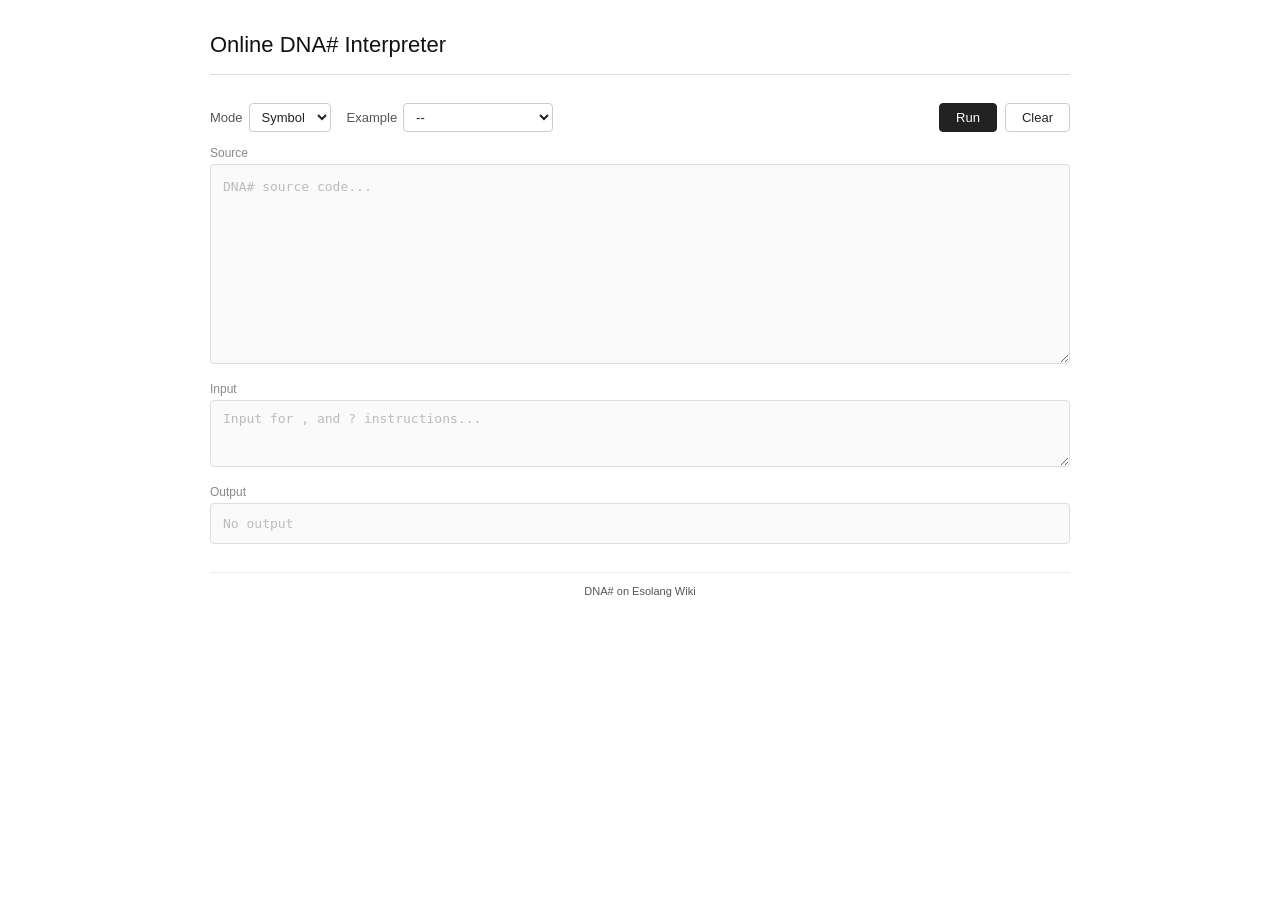
==== DNA-Sharp-Online/index.html @ c9140570 "Add DNA-Sharp-Online" ====
<!DOCTYPE html>
<html lang="en">
<head>
  <meta charset="UTF-8">
  <meta name="viewport" content="width=device-width, initial-scale=1.0">
  <title>DNA# Interpreter</title>
  <link rel="stylesheet" href="style.css">
</head>
<body>
  <div class="container">
    <header>
      <h1>Online DNA# Interpreter</h1>
    </header>

    <main>
      <div class="toolbar">
        <div class="toolbar-left">
          <label>
            Mode
            <select id="mode-select">
              <option value="symbol">Symbol</option>
              <option value="line">Line</option>
              <option value="helix">Helix</option>
            </select>
          </label>
          <label>
            Example
            <select id="example-select">
              <option value="">--</option>
            </select>
          </label>
        </div>
        <div class="toolbar-right">
          <button id="run-btn" class="btn-primary">Run</button>
          <button id="clear-btn">Clear</button>
        </div>
      </div>

      <div class="editor-panel">
        <div class="panel-header">Source</div>
        <textarea id="source-editor" placeholder="DNA# source code..."></textarea>
      </div>

      <div class="input-panel">
        <div class="panel-header">Input</div>
        <textarea id="input-editor" rows="3" placeholder="Input for , and ? instructions..."></textarea>
      </div>

      <div class="output-panel">
        <div class="panel-header">Output</div>
        <div id="output-area" class="output-area"></div>
        <div id="error-area" class="error-area" style="display:none;"></div>
      </div>
    </main>

    <footer>
      <a href="https://esolangs.org/wiki/DNA-Sharp">DNA# on Esolang Wiki</a>
    </footer>
  </div>

  <script src="app.js"></script>
</body>
</html>
---- DNA-Sharp-Online/style.css ----
* {
  margin: 0;
  padding: 0;
  box-sizing: border-box;
}

body {
  font-family: -apple-system, "Segoe UI", "Helvetica Neue", Arial, sans-serif;
  background: #fff;
  color: #222;
  min-height: 100vh;
}

.container {
  max-width: 900px;
  margin: 0 auto;
  padding: 32px 20px 40px;
}

header {
  margin-bottom: 28px;
  padding-bottom: 16px;
  border-bottom: 1px solid #ddd;
}

header h1 {
  font-size: 22px;
  font-weight: 500;
  color: #111;
}

.toolbar {
  display: flex;
  justify-content: space-between;
  align-items: center;
  flex-wrap: wrap;
  gap: 12px;
  margin-bottom: 14px;
}

.toolbar-left {
  display: flex;
  gap: 16px;
  align-items: center;
}

.toolbar label {
  display: flex;
  align-items: center;
  gap: 6px;
  font-size: 13px;
  color: #555;
}

.toolbar select {
  padding: 5px 8px;
  background: #fff;
  border: 1px solid #ccc;
  border-radius: 4px;
  color: #222;
  font-size: 13px;
  cursor: pointer;
}

.toolbar select:focus {
  outline: none;
  border-color: #888;
}

.toolbar-right {
  display: flex;
  gap: 8px;
}

button {
  padding: 6px 16px;
  border: 1px solid #ccc;
  border-radius: 4px;
  font-size: 13px;
  cursor: pointer;
  background: #fff;
  color: #222;
}

button:hover {
  background: #f5f5f5;
}

.btn-primary {
  background: #222;
  color: #fff;
  border-color: #222;
}

.btn-primary:hover {
  background: #444;
  border-color: #444;
}

.panel-header {
  font-size: 12px;
  color: #888;
  margin-bottom: 4px;
}

.editor-panel,
.input-panel,
.output-panel {
  margin-bottom: 14px;
}

#source-editor {
  width: 100%;
  min-height: 200px;
  padding: 12px;
  background: #fafafa;
  border: 1px solid #ddd;
  border-radius: 4px;
  color: #222;
  font-family: "SF Mono", "Cascadia Code", "Consolas", monospace;
  font-size: 13px;
  line-height: 1.5;
  resize: vertical;
}

#source-editor:focus {
  outline: none;
  border-color: #888;
}

#source-editor::placeholder {
  color: #bbb;
}

#input-editor {
  width: 100%;
  padding: 10px 12px;
  background: #fafafa;
  border: 1px solid #ddd;
  border-radius: 4px;
  color: #222;
  font-family: "SF Mono", "Cascadia Code", "Consolas", monospace;
  font-size: 13px;
  resize: vertical;
}

#input-editor:focus {
  outline: none;
  border-color: #888;
}

#input-editor::placeholder {
  color: #bbb;
}

.output-area {
  min-height: 40px;
  padding: 12px;
  background: #fafafa;
  border: 1px solid #ddd;
  border-radius: 4px;
  font-family: "SF Mono", "Cascadia Code", "Consolas", monospace;
  font-size: 13px;
  white-space: pre-wrap;
  word-break: break-all;
  color: #222;
}

.output-area:empty::before {
  content: "No output";
  color: #bbb;
}

.error-area {
  margin-top: 6px;
  padding: 10px 12px;
  background: #fff5f5;
  border: 1px solid #ecc;
  border-radius: 4px;
  color: #c33;
  font-family: "SF Mono", "Cascadia Code", "Consolas", monospace;
  font-size: 13px;
  white-space: pre-wrap;
}

footer {
  text-align: center;
  margin-top: 28px;
  padding-top: 12px;
  border-top: 1px solid #eee;
  font-size: 11px;
  color: #aaa;
}

footer a {
  color: #555;
  text-decoration: none;
}

footer a:hover {
  text-decoration: underline;
}
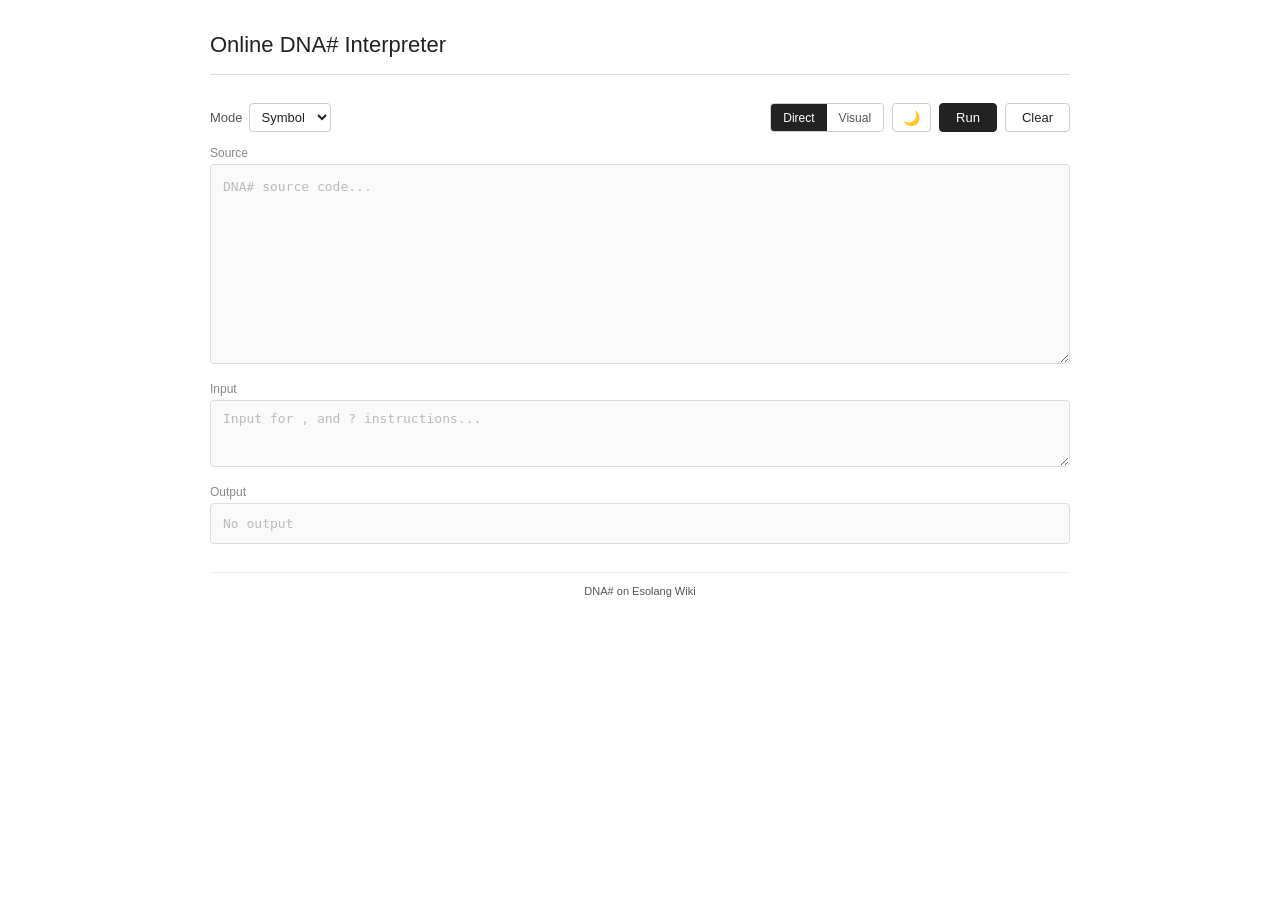
==== commit a4b764a5: "完善DNA#页面" ====
--- a/DNA-Sharp-Online/index.html
+++ b/DNA-Sharp-Online/index.html
@@ -5,6 +5,7 @@
   <meta name="viewport" content="width=device-width, initial-scale=1.0">
   <title>DNA# Interpreter</title>
   <link rel="stylesheet" href="style.css">
+  <link rel="shortcut icon" href="favicon.ico">
 </head>
 <body>
   <div class="container">
@@ -23,15 +24,15 @@
               <option value="helix">Helix</option>
             </select>
           </label>
-          <label>
-            Example
-            <select id="example-select">
-              <option value="">--</option>
-            </select>
-          </label>
         </div>
         <div class="toolbar-right">
+          <div class="run-mode-toggle" id="run-mode-toggle">
+            <button id="direct-mode-btn" class="mode-btn active">Direct</button>
+            <button id="visual-mode-btn" class="mode-btn">Visual</button>
+          </div>
+          <button id="theme-toggle" title="Toggle dark mode">🌓</button>
           <button id="run-btn" class="btn-primary">Run</button>
+          <button id="pause-btn" class="btn-pause" style="display:none;">Pause</button>
           <button id="clear-btn">Clear</button>
         </div>
       </div>
@@ -39,6 +40,14 @@
       <div class="editor-panel">
         <div class="panel-header">Source</div>
         <textarea id="source-editor" placeholder="DNA# source code..."></textarea>
+      </div>
+
+      <div id="visual-panel" class="visual-panel" style="display:none;">
+        <div class="panel-header">Execution View</div>
+        <div class="visual-controls">
+          <label>Speed <input type="range" id="speed-slider" min="10" max="300" value="60" step="10"> <span id="speed-label">60ms</span></label>
+        </div>
+        <div id="code-viewer" class="code-viewer"></div>
       </div>
 
       <div class="input-panel">
@@ -58,6 +67,9 @@
     </footer>
   </div>
 
+  <script src="constants.js"></script>
+  <script src="parser.js"></script>
+  <script src="interpreter.js"></script>
   <script src="app.js"></script>
 </body>
 </html>
--- a/DNA-Sharp-Online/style.css
+++ b/DNA-Sharp-Online/style.css
@@ -1,3 +1,79 @@
+:root {
+  --bg: #fff;
+  --bg-secondary: #fafafa;
+  --bg-error: #fff5f5;
+  --text: #222;
+  --text-secondary: #555;
+  --text-muted: #888;
+  --text-placeholder: #bbb;
+  --border: #ddd;
+  --border-light: #eee;
+  --border-error: #ecc;
+  --border-focus: #888;
+  --btn-bg: #fff;
+  --btn-border: #ccc;
+  --btn-hover: #f5f5f5;
+  --btn-primary-bg: #222;
+  --btn-primary-text: #fff;
+  --btn-primary-hover: #444;
+  --btn-primary-border-hover: #444;
+  --error-text: #c33;
+  --footer-text: #aaa;
+  --footer-link: #555;
+  --input-focus-shadow: rgba(0,0,0,0.06);
+  --highlight-bg: rgba(74, 158, 255, 0.2);
+  --highlight-outline: rgba(74, 158, 255, 0.5);
+  --mode-btn-active-bg: #222;
+  --mode-btn-active-text: #fff;
+  --mode-btn-active-border: #222;
+  --mode-btn-active-hover-bg: #444;
+  --stop-bg: #c33;
+  --stop-text: #fff;
+  --stop-hover-bg: #d44;
+  --pause-bg: #e6a817;
+  --pause-text: #fff;
+  --pause-hover-bg: #f0b828;
+  --viewer-bg: transparent;
+}
+
+[data-theme="dark"] {
+  --bg: #1a1a2e;
+  --bg-secondary: #16213e;
+  --bg-error: #2d1f1f;
+  --text: #e0e0e0;
+  --text-secondary: #aaa;
+  --text-muted: #6a6a7a;
+  --text-placeholder: #555;
+  --border: #2e2e42;
+  --border-light: #252540;
+  --border-error: #5c3333;
+  --border-focus: #5a5a7a;
+  --btn-bg: #252540;
+  --btn-border: #3a3a5a;
+  --btn-hover: #30304a;
+  --btn-primary-bg: #4a9eff;
+  --btn-primary-text: #fff;
+  --btn-primary-hover: #6db5ff;
+  --btn-primary-border-hover: #6db5ff;
+  --error-text: #ff6b6b;
+  --footer-text: #4a4a5a;
+  --footer-link: #7a7a9a;
+  --input-focus-shadow: rgba(74,158,255,0.1);
+  --highlight-bg: rgba(74, 158, 255, 0.3);
+  --highlight-outline: rgba(74, 158, 255, 0.6);
+  --mode-btn-active-bg: #4a9eff;
+  --mode-btn-active-text: #fff;
+  --mode-btn-active-border: #4a9eff;
+  --mode-btn-active-hover-bg: #6db5ff;
+  --stop-bg: #c33;
+  --stop-text: #fff;
+  --stop-hover-bg: #d44;
+  --pause-bg: #b88a0e;
+  --pause-text: #fff;
+  --pause-hover-bg: #c99a1a;
+  --viewer-bg: transparent;
+}
+
 * {
   margin: 0;
   padding: 0;
@@ -6,9 +82,10 @@
 
 body {
   font-family: -apple-system, "Segoe UI", "Helvetica Neue", Arial, sans-serif;
-  background: #fff;
-  color: #222;
+  background: var(--bg);
+  color: var(--text);
   min-height: 100vh;
+  transition: background 0.2s, color 0.2s;
 }
 
 .container {
@@ -20,13 +97,13 @@
 header {
   margin-bottom: 28px;
   padding-bottom: 16px;
-  border-bottom: 1px solid #ddd;
+  border-bottom: 1px solid var(--border);
 }
 
 header h1 {
   font-size: 22px;
   font-weight: 500;
-  color: #111;
+  color: var(--text);
 }
 
 .toolbar {
@@ -49,22 +126,22 @@
   align-items: center;
   gap: 6px;
   font-size: 13px;
-  color: #555;
+  color: var(--text-secondary);
 }
 
 .toolbar select {
   padding: 5px 8px;
-  background: #fff;
-  border: 1px solid #ccc;
-  border-radius: 4px;
-  color: #222;
+  background: var(--btn-bg);
+  border: 1px solid var(--btn-border);
+  border-radius: 4px;
+  color: var(--text);
   font-size: 13px;
   cursor: pointer;
 }
 
 .toolbar select:focus {
   outline: none;
-  border-color: #888;
+  border-color: var(--border-focus);
 }
 
 .toolbar-right {
@@ -74,32 +151,61 @@
 
 button {
   padding: 6px 16px;
-  border: 1px solid #ccc;
+  border: 1px solid var(--btn-border);
   border-radius: 4px;
   font-size: 13px;
   cursor: pointer;
-  background: #fff;
-  color: #222;
+  background: var(--btn-bg);
+  color: var(--text);
+  transition: background 0.15s, border-color 0.15s;
 }
 
 button:hover {
-  background: #f5f5f5;
+  background: var(--btn-hover);
 }
 
 .btn-primary {
-  background: #222;
-  color: #fff;
-  border-color: #222;
+  background: var(--btn-primary-bg);
+  color: var(--btn-primary-text);
+  border-color: var(--btn-primary-bg);
 }
 
 .btn-primary:hover {
-  background: #444;
-  border-color: #444;
+  background: var(--btn-primary-hover);
+  border-color: var(--btn-primary-border-hover);
+}
+
+.btn-stop {
+  background: var(--stop-bg);
+  color: var(--stop-text);
+  border-color: var(--stop-bg);
+}
+
+.btn-stop:hover {
+  background: var(--stop-hover-bg);
+  border-color: var(--stop-hover-bg);
+}
+
+.btn-pause {
+  background: var(--pause-bg);
+  color: var(--pause-text);
+  border-color: var(--pause-bg);
+}
+
+.btn-pause:hover {
+  background: var(--pause-hover-bg);
+  border-color: var(--pause-hover-bg);
+}
+
+#theme-toggle {
+  padding: 6px 10px;
+  font-size: 14px;
+  line-height: 1;
 }
 
 .panel-header {
   font-size: 12px;
-  color: #888;
+  color: var(--text-muted);
   margin-bottom: 4px;
 }
 
@@ -113,87 +219,194 @@
   width: 100%;
   min-height: 200px;
   padding: 12px;
-  background: #fafafa;
-  border: 1px solid #ddd;
-  border-radius: 4px;
-  color: #222;
+  background: var(--bg-secondary);
+  border: 1px solid var(--border);
+  border-radius: 4px;
+  color: var(--text);
   font-family: "SF Mono", "Cascadia Code", "Consolas", monospace;
   font-size: 13px;
   line-height: 1.5;
   resize: vertical;
+  transition: border-color 0.15s, background 0.2s, color 0.2s;
 }
 
 #source-editor:focus {
   outline: none;
-  border-color: #888;
+  border-color: var(--border-focus);
+  box-shadow: 0 0 0 3px var(--input-focus-shadow);
 }
 
 #source-editor::placeholder {
-  color: #bbb;
+  color: var(--text-placeholder);
 }
 
 #input-editor {
   width: 100%;
   padding: 10px 12px;
-  background: #fafafa;
-  border: 1px solid #ddd;
-  border-radius: 4px;
-  color: #222;
+  background: var(--bg-secondary);
+  border: 1px solid var(--border);
+  border-radius: 4px;
+  color: var(--text);
   font-family: "SF Mono", "Cascadia Code", "Consolas", monospace;
   font-size: 13px;
   resize: vertical;
+  transition: border-color 0.15s, background 0.2s, color 0.2s;
 }
 
 #input-editor:focus {
   outline: none;
-  border-color: #888;
+  border-color: var(--border-focus);
+  box-shadow: 0 0 0 3px var(--input-focus-shadow);
 }
 
 #input-editor::placeholder {
-  color: #bbb;
+  color: var(--text-placeholder);
 }
 
 .output-area {
   min-height: 40px;
   padding: 12px;
-  background: #fafafa;
-  border: 1px solid #ddd;
+  background: var(--bg-secondary);
+  border: 1px solid var(--border);
   border-radius: 4px;
   font-family: "SF Mono", "Cascadia Code", "Consolas", monospace;
   font-size: 13px;
   white-space: pre-wrap;
   word-break: break-all;
-  color: #222;
+  color: var(--text);
+  transition: background 0.2s, color 0.2s, border-color 0.15s;
 }
 
 .output-area:empty::before {
   content: "No output";
-  color: #bbb;
-}
+  color: var(--text-placeholder);
+}
+
+/* Run mode toggle */
+
+.run-mode-toggle {
+  display: flex;
+  gap: 0;
+  border: 1px solid var(--btn-border);
+  border-radius: 4px;
+  overflow: hidden;
+}
+
+.mode-btn {
+  padding: 5px 12px;
+  font-size: 12px;
+  border: none;
+  border-radius: 0;
+  background: var(--btn-bg);
+  color: var(--text-secondary);
+  cursor: pointer;
+  transition: background 0.15s, color 0.15s;
+}
+
+.mode-btn.active {
+  background: var(--mode-btn-active-bg);
+  color: var(--mode-btn-active-text);
+  border-color: var(--mode-btn-active-border);
+}
+
+.mode-btn.active:hover {
+  background: var(--mode-btn-active-hover-bg);
+}
+
+/* Visual panel */
+
+.visual-panel {
+  margin-bottom: 14px;
+}
+
+.visual-controls {
+  display: flex;
+  align-items: center;
+  gap: 12px;
+  margin-bottom: 6px;
+}
+
+.visual-controls label {
+  display: flex;
+  align-items: center;
+  gap: 6px;
+  font-size: 13px;
+  color: var(--text-secondary);
+}
+
+.visual-controls input[type="range"] {
+  width: 100px;
+  accent-color: var(--btn-primary-bg);
+}
+
+#speed-label {
+  font-family: "SF Mono", "Cascadia Code", "Consolas", monospace;
+  font-size: 12px;
+  color: var(--text-muted);
+  min-width: 38px;
+}
+
+/* Code viewer */
+
+.code-viewer {
+  padding: 12px;
+  background: var(--bg-secondary);
+  border: 1px solid var(--border);
+  border-radius: 4px;
+  font-family: "SF Mono", "Cascadia Code", "Consolas", monospace;
+  font-size: 13px;
+  line-height: 2;
+  min-height: 40px;
+  max-height: 300px;
+  overflow-y: auto;
+  display: flex;
+  flex-wrap: wrap;
+  align-items: flex-start;
+  gap: 0;
+  transition: background 0.2s, border-color 0.15s;
+}
+
+.instr {
+  display: inline-block;
+  padding: 0 0;
+  border-radius: 2px;
+  background: var(--viewer-bg);
+  transition: background 0.08s, outline-color 0.08s;
+  white-space: pre;
+}
+
+.instr.active {
+  background: var(--highlight-bg);
+  outline: 1px solid var(--highlight-outline);
+  outline-offset: -1px;
+}
+
+/* Error area */
 
 .error-area {
   margin-top: 6px;
   padding: 10px 12px;
-  background: #fff5f5;
-  border: 1px solid #ecc;
-  border-radius: 4px;
-  color: #c33;
+  background: var(--bg-error);
+  border: 1px solid var(--border-error);
+  border-radius: 4px;
+  color: var(--error-text);
   font-family: "SF Mono", "Cascadia Code", "Consolas", monospace;
   font-size: 13px;
   white-space: pre-wrap;
+  transition: background 0.2s, color 0.2s, border-color 0.15s;
 }
 
 footer {
   text-align: center;
   margin-top: 28px;
   padding-top: 12px;
-  border-top: 1px solid #eee;
+  border-top: 1px solid var(--border-light);
   font-size: 11px;
-  color: #aaa;
+  color: var(--footer-text);
 }
 
 footer a {
-  color: #555;
+  color: var(--footer-link);
   text-decoration: none;
 }
 
